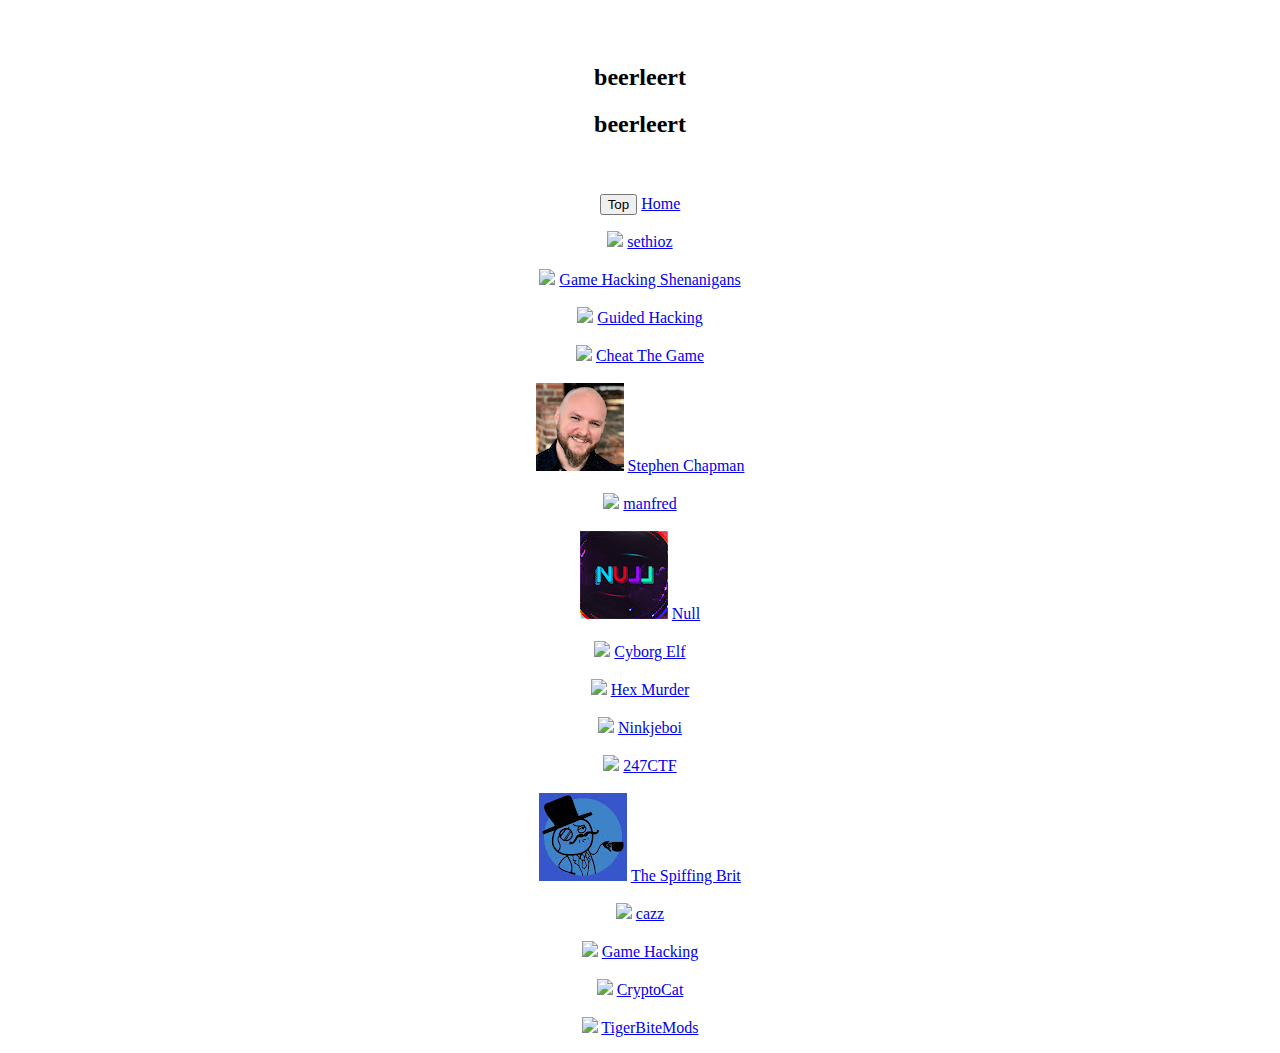
==== game-Hacking-youtube-channels.html @ d9f17ebd "Update game-Hacking-youtube-channels.html" ====
<!DOCTYPE html>
<html>

<head>
	<title>beerleert</title>
	<link rel="icon" href="favicon.ico" type="image/x-icon">
	<link rel="apple-touch-icon" href="apple-touch-icon.png">
	<link href="styles.css" rel="stylesheet" type="text/css">
	<meta charset="UTF-8">
	<meta name="keywords" content="Hacking,Islam,programming,Game,Android">
	<meta content="beerleert" property="og:title" />
	<meta content="Hi, I made this for people who want to learn and have fun doing it. I hope u enjoy."
		property="og:description" />
	<meta content="https://beerleert.github.io/" property="og:url" />
	<meta content="https://beerleert.github.io/apple-touch-icon.png" property="og:image" />
	<meta content="#4d4f52" data-react-helmet="true" name="theme-color" />
	<meta name="viewport" content="width=device-width, initial-scale=1" />
</head>
<center>

	<body>
		<br />
		<br />
		<div class="bob">
			<h2>beerleert</h2>
			<h2>beerleert</h2>
		</div>
		<br />
		<br />
		<button onclick="topFunction()" id="myBtn" class="snop" title="Go to top">Top</button>
		<script>

			mybutton = document.getElementById("myBtn");


			window.onscroll = function () { scrollFunction() };

			function scrollFunction() {
				if (document.body.scrollTop > 20 || document.documentElement.scrollTop > 20) {
					mybutton.style.display = "block";
				} else {
					mybutton.style.display = "none";
				}
			}


			function topFunction() {
				document.body.scrollTop = 0;
				document.documentElement.scrollTop = 0;
			}
		</script>
		<a class="button2" class="snop" href="index.html">Home</a>

		<br />

		<p class="ridge">
			<img class="icons" src="icon/dow.png">
			<a class="duck" href="https://www.youtube.com/c/sethioz" target="_blank">sethioz</a><br><br />
			<img class="icons" src="icon/g.jpg">
			<a class="duck" href="https://www.youtube.com/c/GameHackingShenanigans" target="_blank">Game Hacking
				Shenanigans</a><br><br />
			<img class="icons" src="icon/gh.jpg">
			<a class="duck" href="https://www.youtube.com/c/GuidedHacking" target="_blank">Guided Hacking</a><br><br />
			<img class="icons" src="icon/cg.jpg">
			<a class="duck" href="https://www.youtube.com/c/ChrisFayte" target="_blank">Cheat The Game</a><br><br />
			<img class="icons" src="icon/ste.jpg">
			<a class="duck" href="https://www.youtube.com/c/StephenChapman" target="_blank">Stephen
				Chapman</a><br><br />
			<img class="icons" src="icon/man.png">
			<a class="duck" href="https://www.youtube.com/watch?v=iYTCBPUn98c" target="_blank">manfred</a><br><br />
			<img class="icons" src="icon/null.jpg">
			<a class="duck" href="https://www.youtube.com/c/NullTerminator" target="_blank">Null</a><br><br />
			<img class="icons" src="icon/cyb.jpg">
			<a class="duck" href="https://www.youtube.com/c/CyborgElf" target="_blank">Cyborg Elf</a><br><br />
			<img class="icons" src="icon/hex.jpg">
			<a class="duck" href="https://www.youtube.com/c/HexMurder" target="_blank">Hex Murder</a><br><br />
			<img class="icons" src="icon/boi.jpg">
			<a class="duck" href="https://www.youtube.com/c/Ninkjeboi" target="_blank">Ninkjeboi</a><br><br />
			<img class="icons" src="icon/24.jpg">
			<a class="duck" href="https://www.youtube.com/c/247CTF" target="_blank">247CTF</a><br><br />
			<img class="icons" src="icon/spi.jpg">
			<a class="duck" href="https://www.youtube.com/c/thespiffingbrit" target="_blank">The Spiffing
				Brit</a><br><br />
			<img class="icons" src="icon/channels4_profile.jpg">
			<a class="duck" href="https://www.youtube.com/@cazz" target="_blank">cazz</a><br><br />
			<img class="icons" src="icon/channels5_profile.jpg">
			<a class="duck" href="https://www.youtube.com/playlist?list=PLmqenIp2RQcg0x2mDAyL2MC23DAGcCR9b"
				target="_blank">Game Hacking</a><br><br />
			<img class="icons" src="icon/channels6_profile.jpg">
			<a class="duck" href="https://www.youtube.com/watch?v=QgF4PQjeG-o" target="_blank">CryptoCat</a><br><br />
			<img class="icons" src="icon/4_profile.jpg">
			<a class="duck" href="https://www.youtube.com/@TigerBiteMods" target="_blank">TigerBiteMods</a>




		</p>


	</body>

</html>
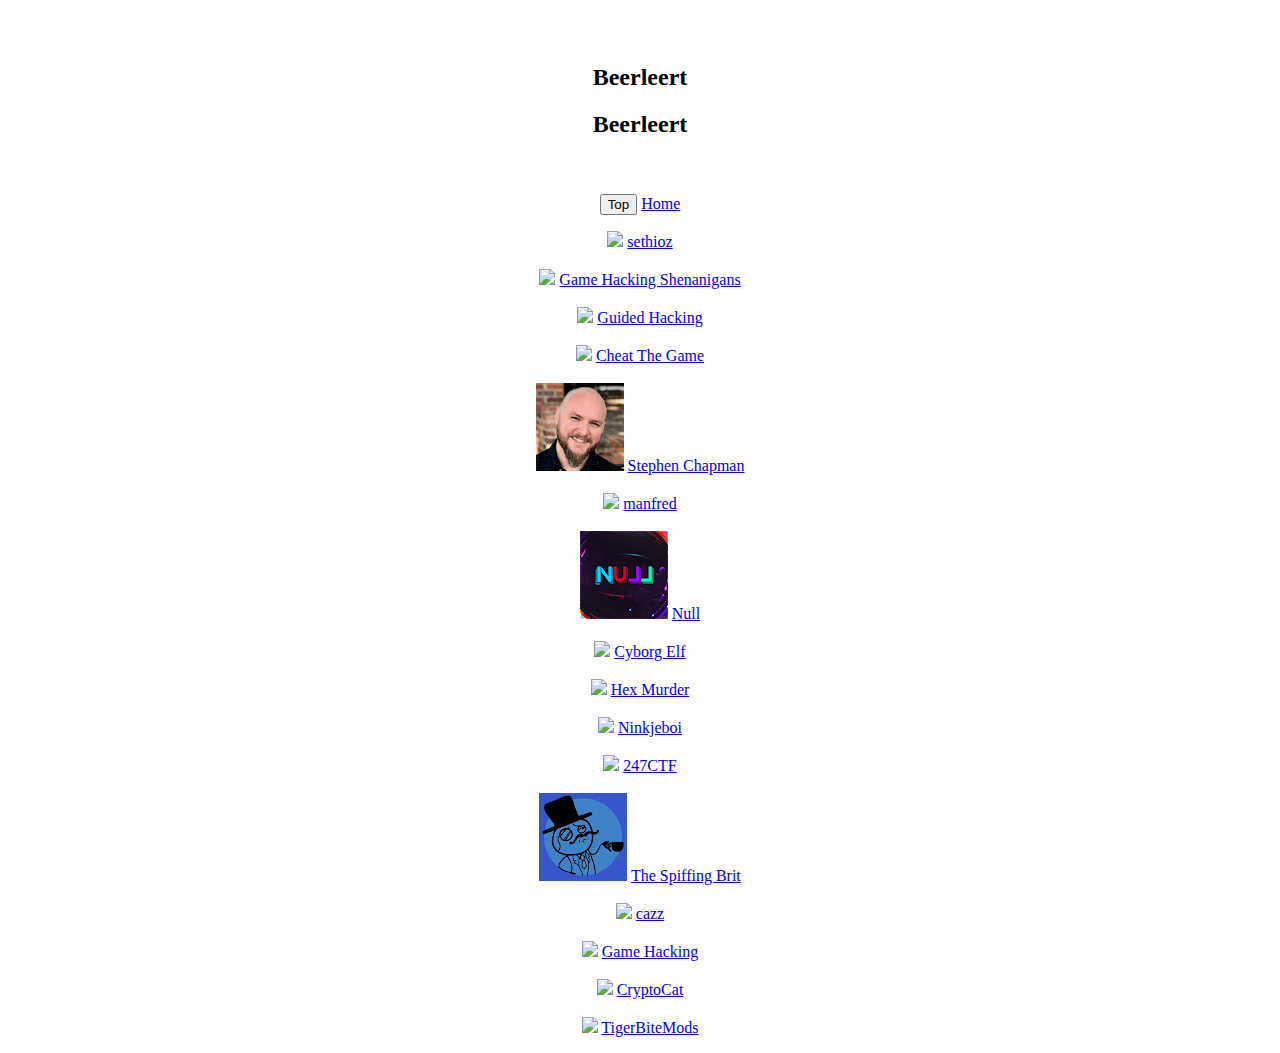
==== commit caa347af: "Update game-Hacking-youtube-channels.html" ====
--- a/game-Hacking-youtube-channels.html
+++ b/game-Hacking-youtube-channels.html
@@ -2,17 +2,17 @@
 <html>
 
 <head>
-	<title>beerleert</title>
+	<title>Beerleert</title>
 	<link rel="icon" href="favicon.ico" type="image/x-icon">
 	<link rel="apple-touch-icon" href="apple-touch-icon.png">
 	<link href="styles.css" rel="stylesheet" type="text/css">
 	<meta charset="UTF-8">
 	<meta name="keywords" content="Hacking,Islam,programming,Game,Android">
-	<meta content="beerleert" property="og:title" />
+	<meta content="Beerleert" property="og:title" />
 	<meta content="Hi, I made this for people who want to learn and have fun doing it. I hope u enjoy."
 		property="og:description" />
-	<meta content="https://beerleert.github.io/" property="og:url" />
-	<meta content="https://beerleert.github.io/apple-touch-icon.png" property="og:image" />
+	<meta content="https://Beerleert.github.io/" property="og:url" />
+	<meta content="https://Beerleert.github.io/apple-touch-icon.png" property="og:image" />
 	<meta content="#4d4f52" data-react-helmet="true" name="theme-color" />
 	<meta name="viewport" content="width=device-width, initial-scale=1" />
 </head>
@@ -22,8 +22,8 @@
 		<br />
 		<br />
 		<div class="bob">
-			<h2>beerleert</h2>
-			<h2>beerleert</h2>
+			<h2>Beerleert</h2>
+			<h2>Beerleert</h2>
 		</div>
 		<br />
 		<br />
